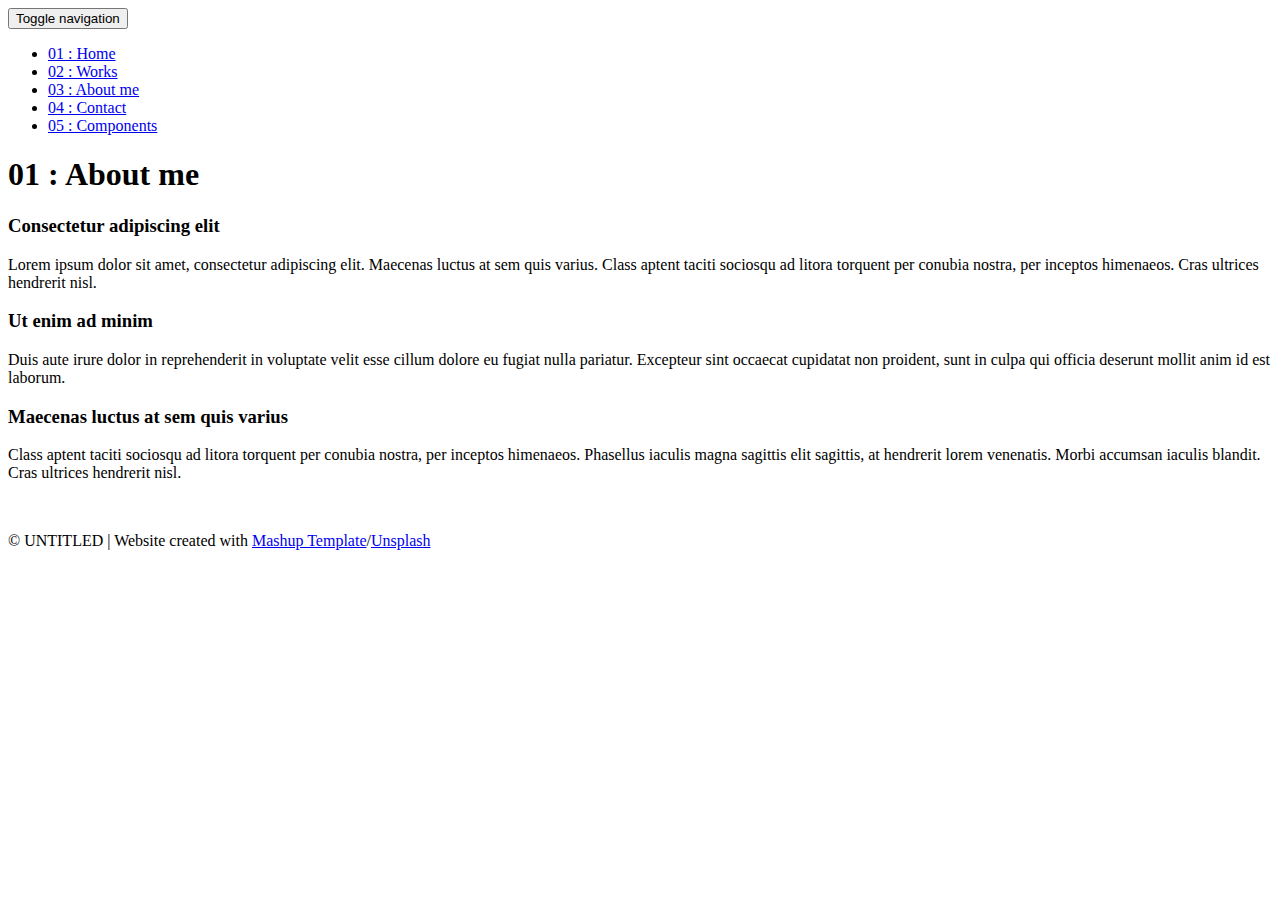
==== templates/about.html @ 7175d32c "Add files via upload" ====
<!DOCTYPE html>
<html lang="en">

<head>
  <meta charset="UTF-8">
  <meta content="IE=edge" http-equiv="X-UA-Compatible">
  <meta content="width=device-width,initial-scale=1" name="viewport">
  <meta content="description" name="description">
  <meta name="google" content="notranslate" />
  <meta content="Mashup templates have been developped by Orson.io team" name="author">

  <!-- Disable tap highlight on IE -->
  <meta name="msapplication-tap-highlight" content="no">
  
  <link rel="apple-touch-icon" sizes="180x180" href="./assets/apple-icon-180x180.png">
  <link href="./assets/favicon.ico" rel="icon">

  <title>Title page</title>  

<link href="./main.3f6952e4.css" rel="stylesheet"></head>

<body class="">
<div id="site-border-left"></div>
<div id="site-border-right"></div>
<div id="site-border-top"></div>
<div id="site-border-bottom"></div>
 <!-- Add your content of header -->
<header>
  <nav class="navbar  navbar-fixed-top navbar-default">
    <div class="container">
        <button type="button" class="navbar-toggle collapsed" data-toggle="collapse" data-target="#navbar-collapse" aria-expanded="false">
          <span class="sr-only">Toggle navigation</span>
          <span class="icon-bar"></span>
          <span class="icon-bar"></span>
          <span class="icon-bar"></span>
        </button>

      <div class="collapse navbar-collapse" id="navbar-collapse">
        <ul class="nav navbar-nav ">
          <li><a href="./index.html" title="">01 : Home</a></li>
          <li><a href="./works.html" title="">02 : Works</a></li>
          <li><a href="./about.html" title="">03 : About me</a></li>
          <li><a href="./contact.html" title="">04 : Contact</a></li>
          <li><a href="./components.html" title="">05 : Components</a></li>
        </ul>


      </div> 
    </div>
  </nav>
</header>

<div class="section-container">
    <div class="container">
      <div class="row">
        <div class="col-xs-12">
          <div class="section-container-spacer text-center">
            <h1 class="h2">01 : About me</h1>
          </div>
          
          <div class="row">
            <div class="col-md-10 col-md-offset-1">
              <div class="row">
                <div class="col-xs-12 col-md-6">
                  <h3>Consectetur adipiscing elit</h3>
                  <p>Lorem ipsum dolor sit amet, consectetur adipiscing elit. Maecenas luctus at sem quis varius. 
                  Class aptent taciti sociosqu ad litora torquent per conubia nostra, per inceptos himenaeos. Cras ultrices hendrerit nisl.</p>
                  <h3>Ut enim ad minim </h3>
                  <p>Duis aute irure dolor in reprehenderit in voluptate velit esse
                  cillum dolore eu fugiat nulla pariatur. Excepteur sint occaecat cupidatat non
                  proident, sunt in culpa qui officia deserunt mollit anim id est laborum. 
                  <h3>Maecenas luctus at sem quis varius</h3>
                  <p>
                  Class aptent taciti sociosqu ad litora torquent per conubia nostra, per inceptos himenaeos. Phasellus iaculis magna sagittis elit sagittis, at hendrerit lorem venenatis. Morbi accumsan iaculis blandit. Cras ultrices hendrerit nisl.</p>
                </div>
                <div class="col-xs-12 col-md-6">
                  <img src="./assets/images/profil.jpg" class="img-responsive" alt="">
                </div>
              </div>
            </div>
          </div>
          
          
       </div>
      </div>
    </div>
  </div>


<footer class="footer-container text-center">
  <div class="container">
    <div class="row">
      <div class="col-xs-12">
        <p>© UNTITLED | Website created with <a href="http://www.mashup-template.com/" title="Create website with free html template">Mashup Template</a>/<a href="https://www.unsplash.com/" title="Beautiful Free Images">Unsplash</a></p>
      </div>
    </div>
  </div>
</footer>

<script>
  document.addEventListener("DOMContentLoaded", function (event) {
     navActivePage();
  });
</script>

<!-- Google Analytics: change UA-XXXXX-X to be your site's ID 

<script>
  (function (i, s, o, g, r, a, m) {
    i['GoogleAnalyticsObject'] = r; i[r] = i[r] || function () {
      (i[r].q = i[r].q || []).push(arguments)
    }, i[r].l = 1 * new Date(); a = s.createElement(o),
      m = s.getElementsByTagName(o)[0]; a.async = 1; a.src = g; m.parentNode.insertBefore(a, m)
  })(window, document, 'script', '//www.google-analytics.com/analytics.js', 'ga');
  ga('create', 'UA-XXXXX-X', 'auto');
  ga('send', 'pageview');
</script>

--> <script type="text/javascript" src="./main.70a66962.js"></script></body>

</html>
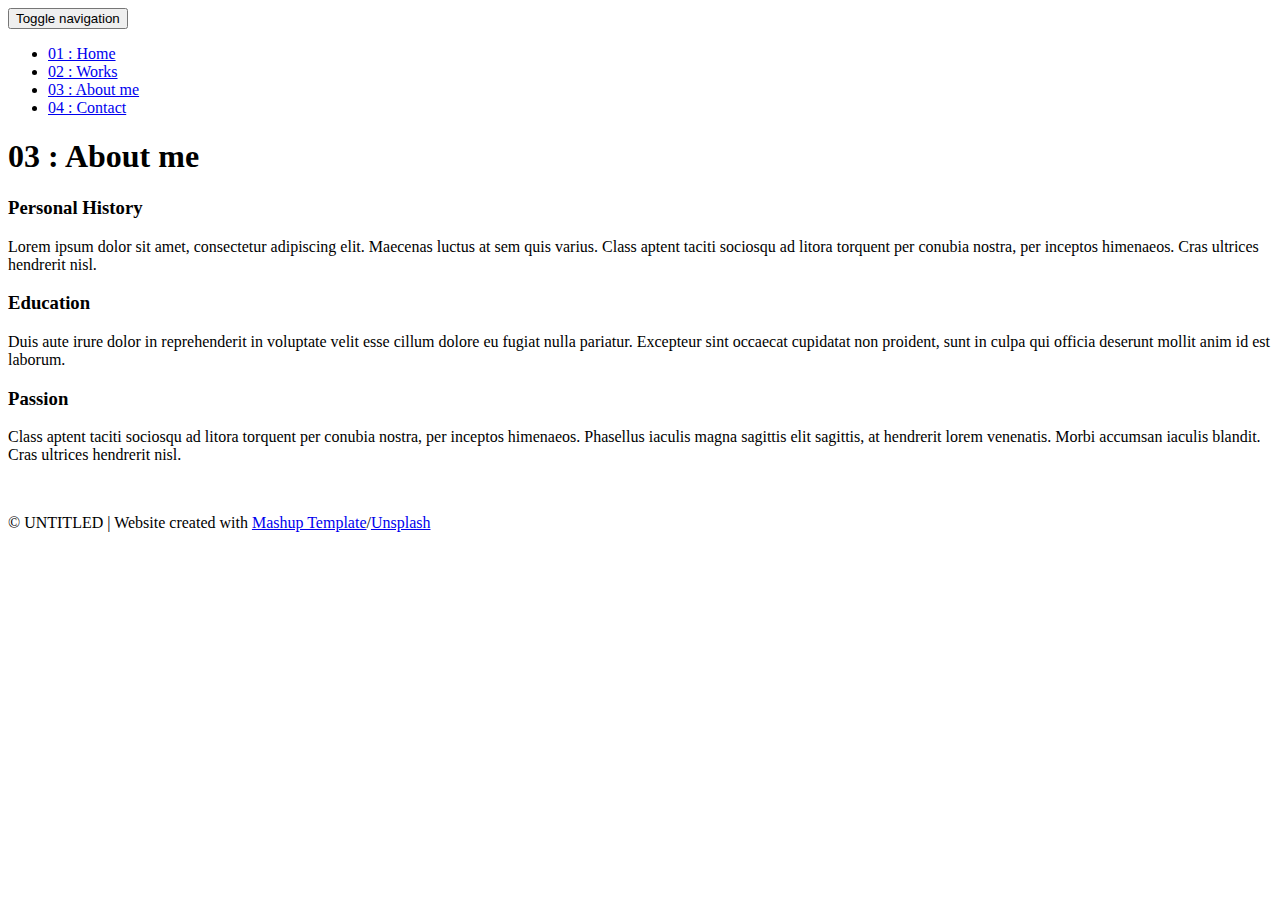
==== commit cff2ac2e: "Add files via upload" ====
--- a/templates/about.html
+++ b/templates/about.html
@@ -13,11 +13,11 @@
   <meta name="msapplication-tap-highlight" content="no">
   
   <link rel="apple-touch-icon" sizes="180x180" href="./assets/apple-icon-180x180.png">
-  <link href="./assets/favicon.ico" rel="icon">
+  <link href="./static/assets/favicon.ico" rel="icon">
 
   <title>Title page</title>  
 
-<link href="./main.3f6952e4.css" rel="stylesheet"></head>
+<link href="./static/aboutme.css" rel="stylesheet"></head>
 
 <body class="">
 <div id="site-border-left"></div>
@@ -41,7 +41,6 @@
           <li><a href="./works.html" title="">02 : Works</a></li>
           <li><a href="./about.html" title="">03 : About me</a></li>
           <li><a href="./contact.html" title="">04 : Contact</a></li>
-          <li><a href="./components.html" title="">05 : Components</a></li>
         </ul>
 
 
@@ -55,26 +54,26 @@
       <div class="row">
         <div class="col-xs-12">
           <div class="section-container-spacer text-center">
-            <h1 class="h2">01 : About me</h1>
+            <h1 class="h2">03 : About me</h1>
           </div>
           
           <div class="row">
             <div class="col-md-10 col-md-offset-1">
               <div class="row">
                 <div class="col-xs-12 col-md-6">
-                  <h3>Consectetur adipiscing elit</h3>
+                  <h3>Personal History</h3>
                   <p>Lorem ipsum dolor sit amet, consectetur adipiscing elit. Maecenas luctus at sem quis varius. 
                   Class aptent taciti sociosqu ad litora torquent per conubia nostra, per inceptos himenaeos. Cras ultrices hendrerit nisl.</p>
-                  <h3>Ut enim ad minim </h3>
+                  <h3>Education </h3>
                   <p>Duis aute irure dolor in reprehenderit in voluptate velit esse
                   cillum dolore eu fugiat nulla pariatur. Excepteur sint occaecat cupidatat non
                   proident, sunt in culpa qui officia deserunt mollit anim id est laborum. 
-                  <h3>Maecenas luctus at sem quis varius</h3>
+                  <h3>Passion</h3>
                   <p>
                   Class aptent taciti sociosqu ad litora torquent per conubia nostra, per inceptos himenaeos. Phasellus iaculis magna sagittis elit sagittis, at hendrerit lorem venenatis. Morbi accumsan iaculis blandit. Cras ultrices hendrerit nisl.</p>
                 </div>
                 <div class="col-xs-12 col-md-6">
-                  <img src="./assets/images/profil.jpg" class="img-responsive" alt="">
+                  <img src="./static/assets/images/profil.jpg" class="img-responsive" alt="">
                 </div>
               </div>
             </div>
@@ -116,6 +115,6 @@
   ga('send', 'pageview');
 </script>
 
---> <script type="text/javascript" src="./main.70a66962.js"></script></body>
+--> <script type="text/javascript" src="./static/main.70a66962.js"></script></body>
 
 </html>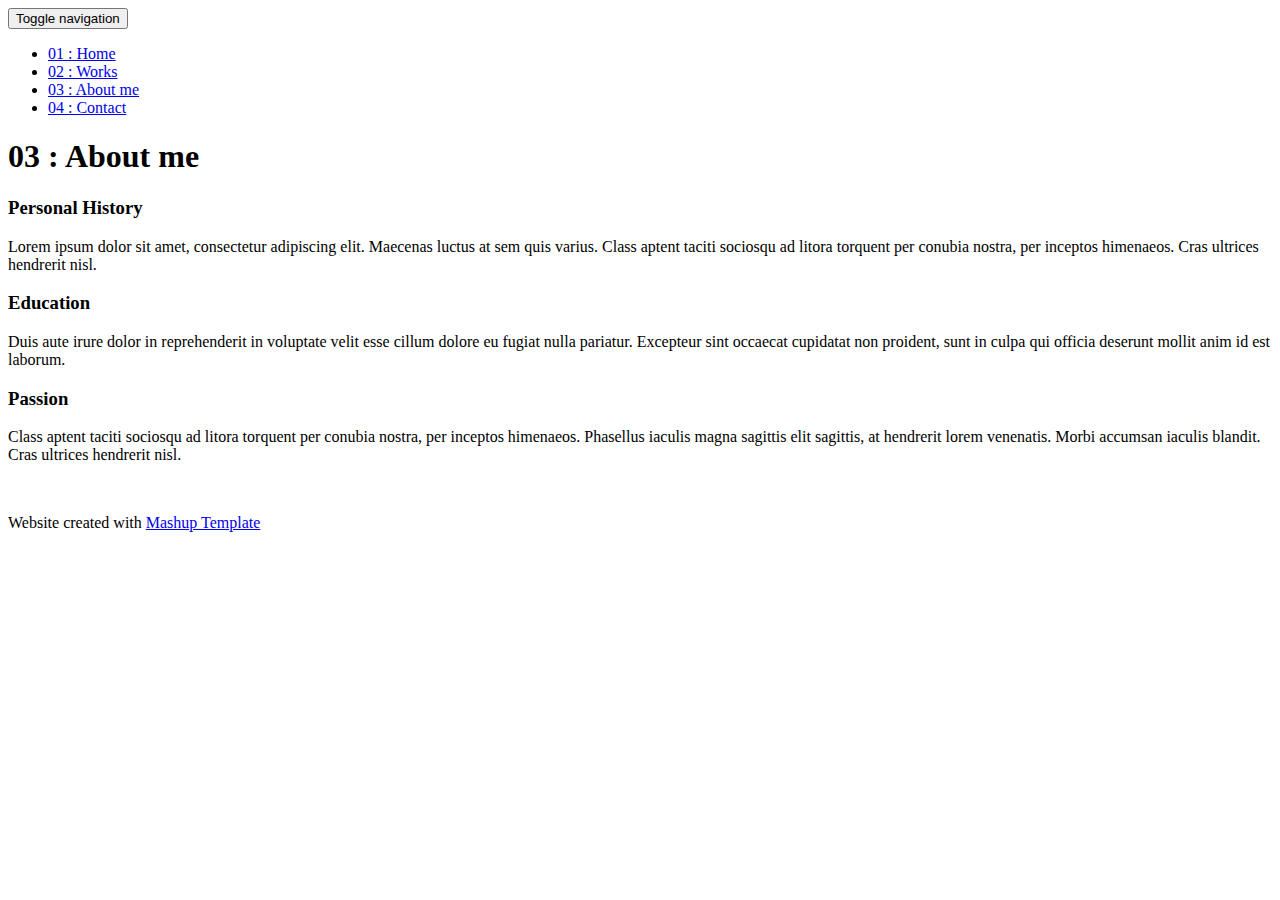
==== commit 83384583: "Add files via upload" ====
--- a/templates/about.html
+++ b/templates/about.html
@@ -90,7 +90,7 @@
   <div class="container">
     <div class="row">
       <div class="col-xs-12">
-        <p>© UNTITLED | Website created with <a href="http://www.mashup-template.com/" title="Create website with free html template">Mashup Template</a>/<a href="https://www.unsplash.com/" title="Beautiful Free Images">Unsplash</a></p>
+        <p>Website created with <a href="http://www.mashup-template.com/" title="Create website with free html template">Mashup Template</a></p>
       </div>
     </div>
   </div>
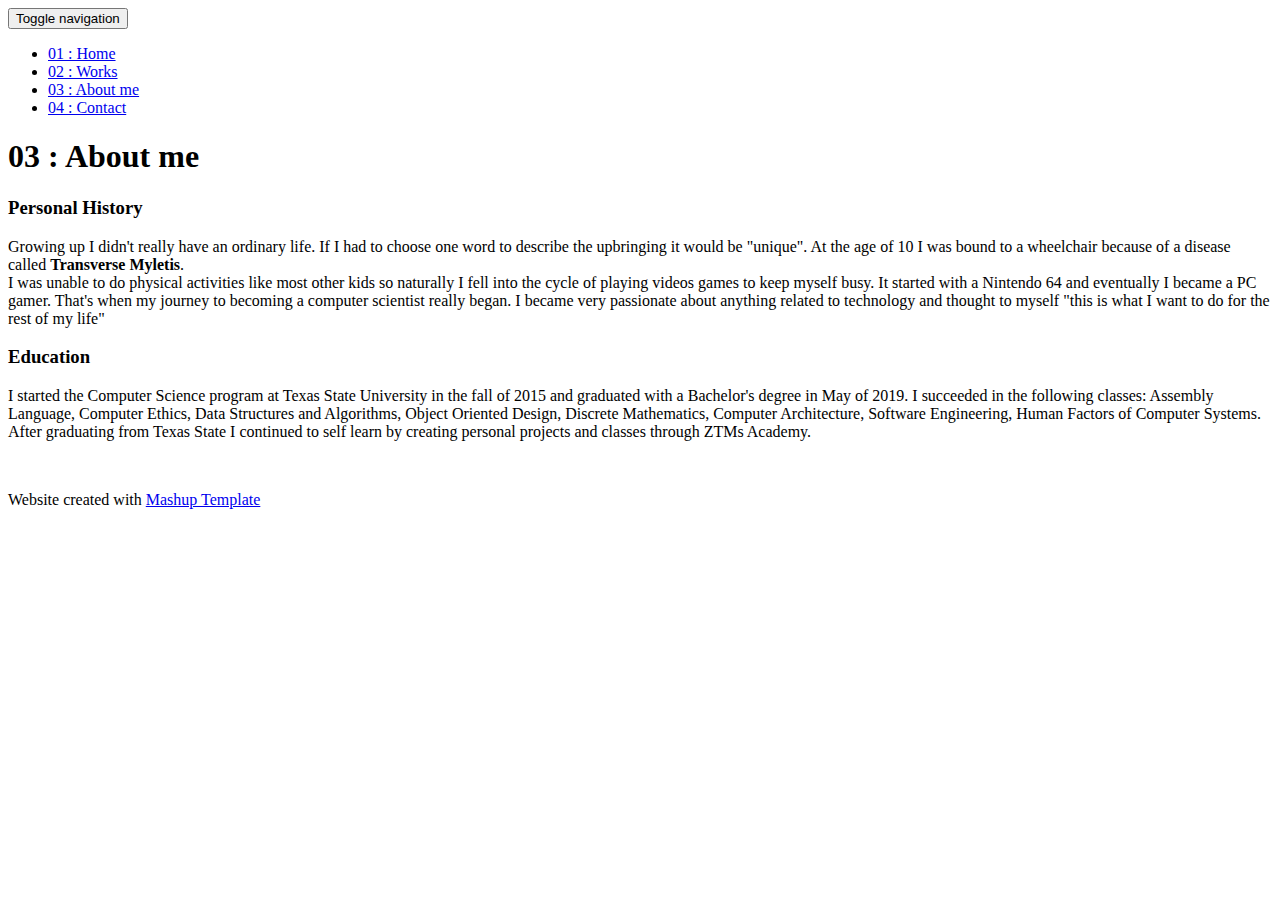
==== commit bd9ed044: "Add files via upload" ====
--- a/templates/about.html
+++ b/templates/about.html
@@ -62,15 +62,21 @@
               <div class="row">
                 <div class="col-xs-12 col-md-6">
                   <h3>Personal History</h3>
-                  <p>Lorem ipsum dolor sit amet, consectetur adipiscing elit. Maecenas luctus at sem quis varius. 
-                  Class aptent taciti sociosqu ad litora torquent per conubia nostra, per inceptos himenaeos. Cras ultrices hendrerit nisl.</p>
+                  <p>Growing up I didn't really have an ordinary life. If I had to choose one word to describe
+                  the upbringing it would be "unique". At the age of 10 I was bound to a wheelchair because of
+                    a disease called <b>Transverse Myletis</b>.
+                  <br>
+                  I was unable to do physical activities like most other kids so naturally I fell into the cycle of
+                  playing videos games to keep myself busy. It started with a Nintendo 64 and eventually I became a
+                  PC gamer. That's when my journey to becoming a computer scientist really began. I became very passionate about anything
+                  related to technology and thought to myself "this is what I want to do for the rest of my life"</p>
                   <h3>Education </h3>
-                  <p>Duis aute irure dolor in reprehenderit in voluptate velit esse
-                  cillum dolore eu fugiat nulla pariatur. Excepteur sint occaecat cupidatat non
-                  proident, sunt in culpa qui officia deserunt mollit anim id est laborum. 
-                  <h3>Passion</h3>
-                  <p>
-                  Class aptent taciti sociosqu ad litora torquent per conubia nostra, per inceptos himenaeos. Phasellus iaculis magna sagittis elit sagittis, at hendrerit lorem venenatis. Morbi accumsan iaculis blandit. Cras ultrices hendrerit nisl.</p>
+                  <p>I started the Computer Science program at Texas State University in the fall of 2015
+                  and graduated with a Bachelor's degree in May of 2019. I succeeded in the following classes:
+                  Assembly Language, Computer Ethics, Data Structures and Algorithms, Object Oriented Design, Discrete Mathematics,
+                  Computer Architecture, Software Engineering, Human Factors of Computer Systems.
+                  After graduating from Texas State I continued to self learn by creating personal projects and
+                  classes through ZTMs Academy. </p>
                 </div>
                 <div class="col-xs-12 col-md-6">
                   <img src="./static/assets/images/profil.jpg" class="img-responsive" alt="">
@@ -78,8 +84,6 @@
               </div>
             </div>
           </div>
-          
-          
        </div>
       </div>
     </div>
